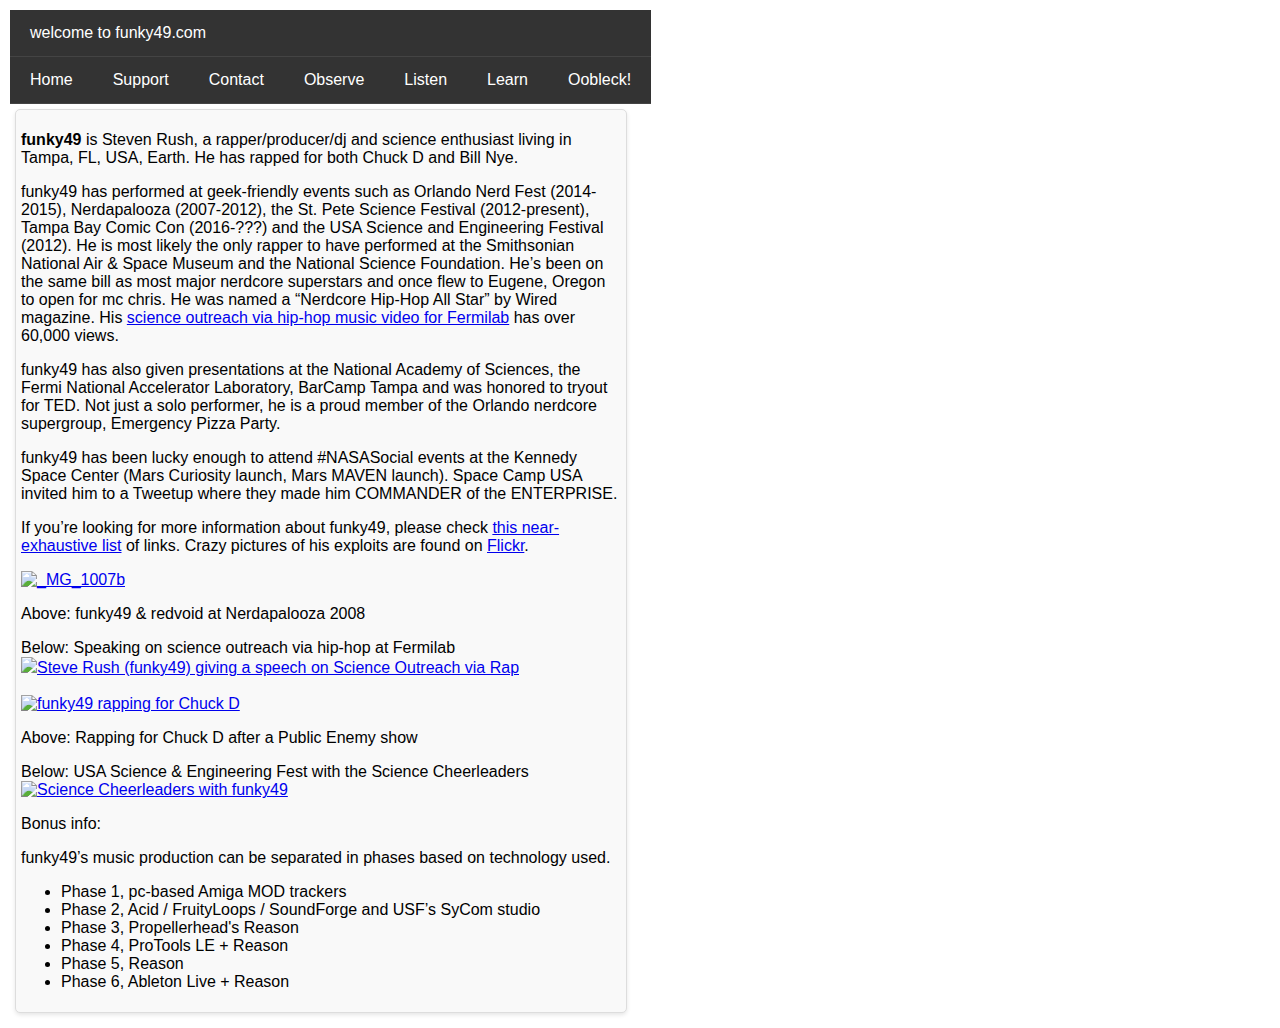
==== learn.html @ b996b970 "Add files via upload" ====
<!DOCTYPE html>
<html lang="en">
<head>
    <meta charset="UTF-8">
    <meta name="viewport" content="width=device-width, initial-scale=1.0">
    <title>title go here</MENU></title>
    <link rel="stylesheet" href="style.css">
</head>
<body>
    <div id="navbar"></div>

    <script>
        // Load the navbar.html file into the #navbar div
        fetch('nav.html')
            .then(response => response.text())
            .then(data => {
                document.getElementById('navbar').innerHTML = data;
            });
    
        // Add the toggleMenu function
        function toggleMenu() {
            const links = document.querySelector('.navbar .links');
            links.classList.toggle('active');
        }
            // Load the footer.html file into the #footer div
            fetch('footer.html')
            .then(response => response.text())
            .then(data => {
                document.getElementById('footer').innerHTML = data;
            });
    </script>
<div class="content">
    <p><strong>funky49</strong> is Steven Rush, a rapper/producer/dj and science enthusiast living in Tampa, FL, USA, Earth. He has rapped for both Chuck D and Bill Nye.</p>
    <p>funky49 has performed at geek-friendly events such as Orlando Nerd Fest (2014-2015), Nerdapalooza (2007-2012), the St. Pete Science Festival (2012-present), Tampa Bay Comic Con (2016-???) and the USA Science and Engineering Festival (2012). He is most likely the only rapper to have performed at the Smithsonian National Air &amp; Space Museum and the National Science Foundation. He&rsquo;s been on the same bill as most major nerdcore superstars and once flew to Eugene, Oregon to open for mc chris. He was named a &ldquo;Nerdcore Hip-Hop All Star&rdquo; by Wired magazine. His <a href="https://youtu.be/oaG6umMkbxg" target="_blank">science outreach via hip-hop music video for Fermilab</a> has over 60,000 views.</p>
    <p>funky49 has also given presentations at the National Academy of Sciences, the Fermi National Accelerator Laboratory, BarCamp Tampa and was honored to tryout for TED. Not just a solo performer,&nbsp;he is a proud member of the Orlando nerdcore supergroup, Emergency Pizza Party.  </p>
    <p>funky49 has been lucky enough to attend #NASASocial events at the Kennedy Space Center (Mars Curiosity launch, Mars MAVEN launch). Space Camp USA invited him to a Tweetup where they made him COMMANDER of the ENTERPRISE.</p><p>If you&rsquo;re looking for more information about funky49, please check <a href="https://en.wikipedia.org/wiki/User:Funky49" target="_blank">this near-exhaustive list</a> of links. Crazy pictures of his exploits are found on <a href="https://www.flickr.com/search/?text=funky49" title="funky49 on flickr" target="_blank">Flickr</a>.</p>
    <p><a href="https://www.flickr.com/photos/30528258@N05/3948867005/" title="_MG_1007b" data-flickr-embed="true"><img alt="_MG_1007b" height="426" src="https://farm3.staticflickr.com/2476/3948867005_4112064f5e_z.jpg?zz=1" width="640"></a><script charset="utf-8" src="//embedr.flickr.com/assets/client-code.js" type="text/javascript"></script></p><p>Above: funky49 &amp; redvoid at Nerdapalooza 2008</p><p>Below: Speaking on science outreach via hip-hop at Fermilab<br><a href="https://www.flickr.com/photos/30528258@N05/3897835194/" title="Steve Rush (funky49) giving a speech on Science Outreach via Rap" style="line-height: 1.4;" data-flickr-embed="true"><img alt="Steve Rush (funky49) giving a speech on Science Outreach via Rap" height="491" src="https://farm3.staticflickr.com/2652/3897835194_3d0ae6ffb7_z.jpg?zz=1" width="640"></a></p><p><a href="https://www.flickr.com/photos/30528258@N05/3672693660/" title="funky49 rapping for Chuck D" data-flickr-embed="true"><img alt="funky49 rapping for Chuck D" height="480" src="https://farm3.staticflickr.com/2442/3672693660_24dd2702d3_z.jpg" width="640"></a></p><p>Above: Rapping for Chuck D after a Public Enemy show</p><p>Below: USA Science &amp; Engineering Fest with the Science Cheerleaders<a href="https://www.flickr.com/photos/30528258@N05/7176381318/in/photostream/" title="Science Cheerleaders with funky49" data-flickr-embed="true"><img alt="Science Cheerleaders with funky49" height="480" src="https://farm8.staticflickr.com/7081/7176381318_67dafc706a_z.jpg" width="640"></a></p>
    <p>Bonus info:</p>
    <p>funky49&rsquo;s music production can be separated in phases based on technology used. 
            <UL>
            <LI>Phase 1, pc-based Amiga MOD trackers</LI>
            <LI>Phase 2, Acid / FruityLoops / SoundForge and USF&rsquo;s SyCom studio </LI>
            <LI>Phase 3, Propellerhead's Reason</li>
            <LI>Phase 4, ProTools LE + Reason</LI>
            <LI>Phase 5, Reason</LI>
            <LI>Phase 6, Ableton Live + Reason</LI>
            </UL>
    </p>
<p><script charset="utf-8" src="//embedr.flickr.com/assets/client-code.js" type="text/javascript"></script>
<script charset="utf-8" src="//embedr.flickr.com/assets/client-code.js" type="text/javascript"></script></p>
        </div>

<div id="footer"></div>

<noscript>You need to enable JavaScript to view the full site.</noscript>
</body>
</html>
---- style.css ----
body {
    font-family: Arial, sans-serif;
    margin: 0;
    padding: 10px;
    max-width: 1200px; /* Increase the maximum width of the website */
    width: 100%; /* Ensure it spans the full width of the viewport */

}

.navbar {
    display: flex;
    flex-direction: column;
    background-color: #333;
    overflow: hidden;
    width: auto; /* Adjust width to fit content */
    max-width: fit-content; /* Ensure it only grows as wide as the content */
    padding: 0; /* Remove extra padding */
}

.navbar a {
    color: white;
    text-decoration: wavy;
    padding: 14px 20px;
    text-align: left; /* Align text to the left */
    border-bottom: 1px solid #444; /* Add a separator between links */
    white-space: nowrap; /* Prevent links from wrapping to the next line */
}

.navbar a:hover {
    background-color: #100f3c;
    text-decoration: wavy;
}

.navbar .toggle {
    display: block; /* Always show the toggle button */
    background-color: #333;
    color: white;
    padding: 14px 20px;
    text-align: left;
    cursor: pointer;
    border-bottom: 1px solid #444;
    white-space: nowrap; /* Prevent wrapping for the toggle button */
}

.navbar .links {
    display: flex; /* Start collapsed by default */
    flex-direction: row;
    width: auto; /* Adjust width to fit content */
    width: auto; /* Adjust width to fit content */
    gap: px; /* Optional: Add spacing between links */
}

.navbar .links.active {
    display: flex; /* Show links when the toggle button is clicked */
    flex-direction: row; /* Ensure links remain horizontal when expanded */
}

.content {
    max-width: 600px; /* Set the maximum width for the content */
    margin: 5px ; /* Center the content horizontally and add vertical spacing */
    padding: 5px; /* Add some padding inside the content box */
    word-wrap: break-word; /* Ensure long words break and wrap */
    white-space: normal; /* Allow text to wrap */
    background-color: #f9f9f9; /* Optional: Add a light background color */
    border: 1px solid #ddd; /* Optional: Add a border */
    border-radius: 5px; /* Optional: Add rounded corners */
    box-shadow: 0 2px 4px rgba(0, 0, 0, 0.1); /* Optional: Add a subtle shadow */
    text-align: left !important; /* Force left alignment */

}
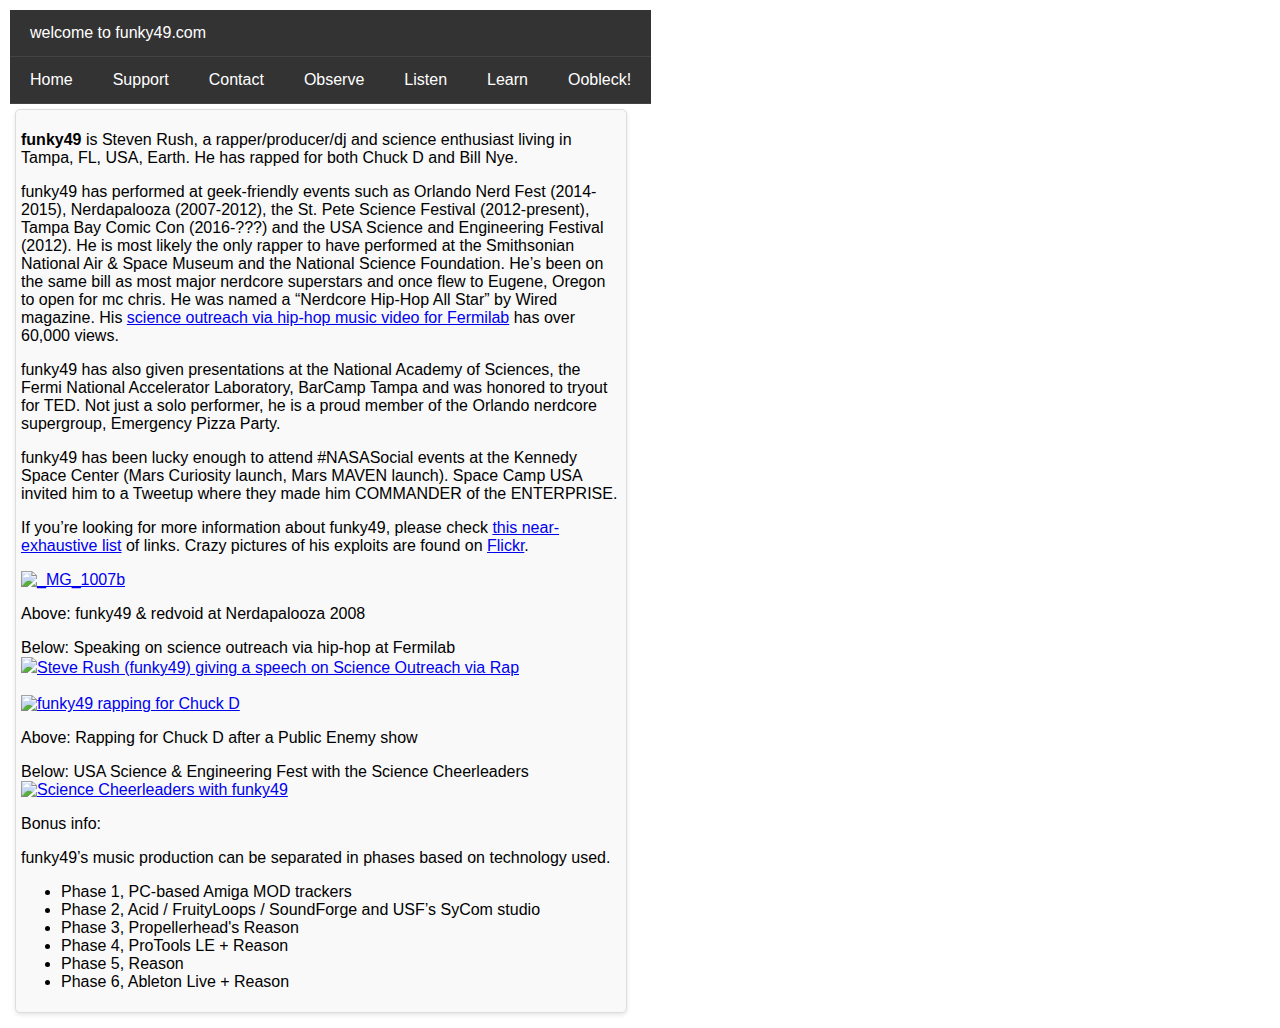
==== commit 8e9ccc88: "Add files via upload" ====
--- a/learn.html
+++ b/learn.html
@@ -3,7 +3,7 @@
 <head>
     <meta charset="UTF-8">
     <meta name="viewport" content="width=device-width, initial-scale=1.0">
-    <title>title go here</MENU></title>
+    <title>learn about funky49</title>
     <link rel="stylesheet" href="style.css">
 </head>
 <body>
@@ -38,7 +38,7 @@
     <p>Bonus info:</p>
     <p>funky49&rsquo;s music production can be separated in phases based on technology used. 
             <UL>
-            <LI>Phase 1, pc-based Amiga MOD trackers</LI>
+            <LI>Phase 1, PC-based Amiga MOD trackers</LI>
             <LI>Phase 2, Acid / FruityLoops / SoundForge and USF&rsquo;s SyCom studio </LI>
             <LI>Phase 3, Propellerhead's Reason</li>
             <LI>Phase 4, ProTools LE + Reason</LI>
